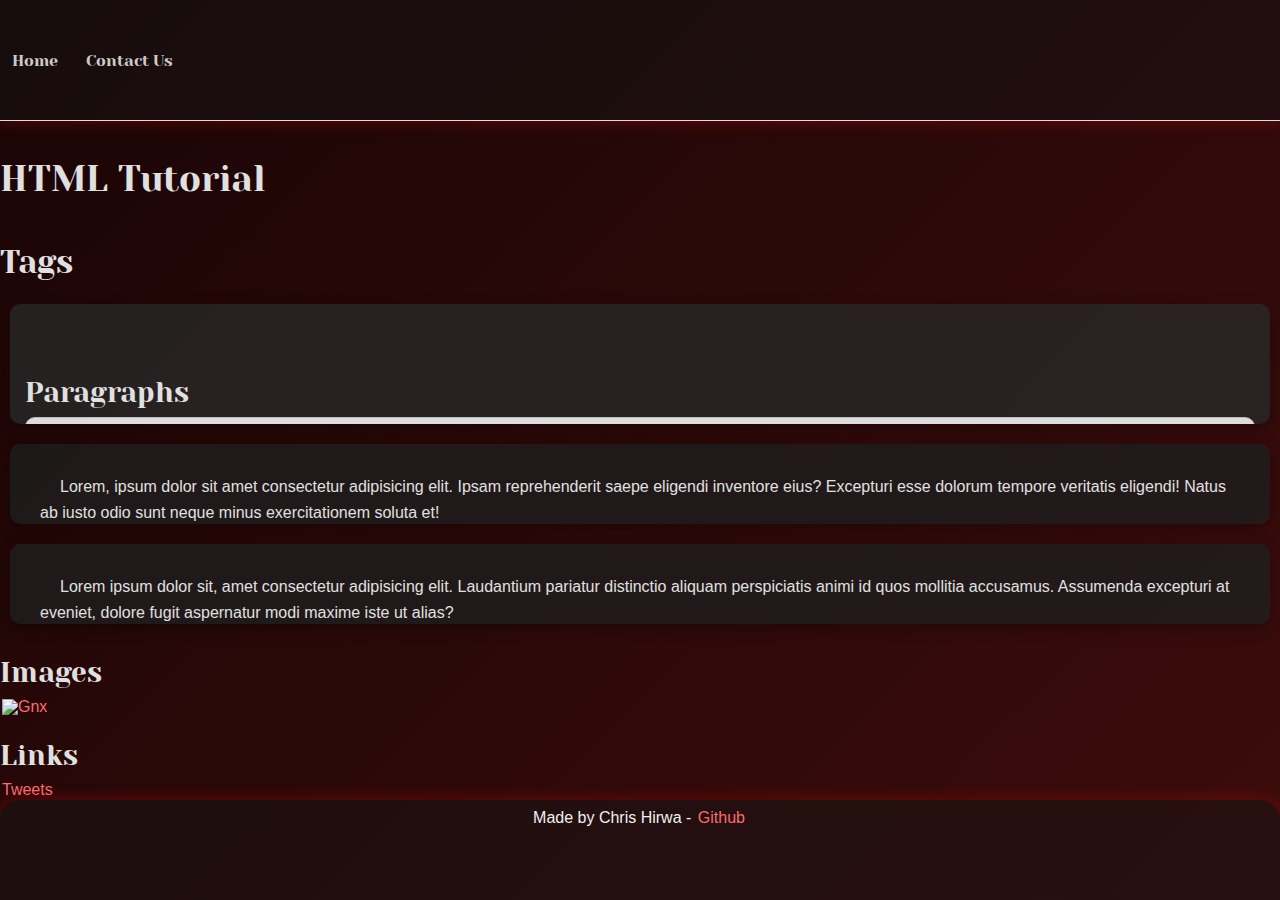
==== css_basic/index.html @ 86a2d5c6 "Create index.html" ====
<!DOCTYPE html>
<html lang="en">
<head>
    <meta charset="UTF-8">
    <meta name="viewport" content="width=device-width, initial-scale=1.0">
    <link href="base.css" rel="stylesheet">
    <link href="styles.css" rel="stylesheet">
    <title>Make a cool first webpage</title>
</head>
<body>
    <header>
        <ul>
            <li><a href="index.html">Home</a></li>
            <li><a href="#">Contact Us</a></li>
        </ul>
    </header>
    <h1>HTML Tutorial</h1>
    <h2>Tags</h2>
    <aside>
        <h3>Paragraphs</h3>
        <p>Lorem ipsum dolor sit amet consectetur adipisicing elit. 
            Consequatur deleniti dolorem iusto, asperiores, 
            sed veniam repellat modi quisquam quaerat adipisci 
            rerum ipsum error similique tempore non doloribus. Nulla, temporibus facere.</p>
    </aside>
    <article>
        <p>
            Lorem, ipsum dolor sit amet consectetur adipisicing elit. 
            Ipsam reprehenderit saepe eligendi inventore eius? 
            Excepturi esse dolorum tempore veritatis eligendi! 
            Natus ab iusto odio sunt neque minus exercitationem soluta et!
        </p>
    </article>
    <article>
        <p>
            Lorem ipsum dolor sit, amet consectetur adipisicing elit. 
            Laudantium pariatur distinctio aliquam perspiciatis 
            animi id quos mollitia accusamus. Assumenda excepturi at 
            eveniet, dolore fugit aspernatur modi maxime iste ut alias?
        </p>
    </article>
    <h3>Images</h3>
    <a href="https://www.google.com/url?sa=i&url=https%3A%2F%2Fopen.spotify.com%2Falbum%2F0hvT3yIEysuuvkK73vgdcW&psig=AOvVaw0jauoO6gMfcxuPmxiEQUZ4&ust=1737208233658000&source=images&cd=vfe&opi=89978449&ved=0CBQQjRxqFwoTCIjEvpDz_IoDFQAAAAAdAAAAABAE">
        <img src="https://i.scdn.co/image/ab67616d0000b273d9985092cd88bffd97653b58" alt="Gnx">
    </a>

    <h3>Links</h3>
		<a href="tweets.html">Tweets</a>
</article>
<footer>Made by Chris Hirwa - <a href="https://github.com/c-hirwa" target="_blank">Github</a></footer>
</body>
</html>
---- css_basic/base.css ----
@import url(https://fonts.googleapis.com/css?family=Yeseva+One);
@import url(https://fonts.googleapis.com/css?family=Josefin+Sans:400,700,700italic,400italic);


html, body {
	height: 100%;
	min-height: 100%;
}
html, body, div, span, applet, object, iframe,
h1, h2, h3, h4, h5, h6, p, blockquote, pre,
a, abbr, acronym, address, big, cite, code,
del, dfn, img, ins, kbd, q, s, samp,
small, strike, sub, sup, tt, var,
b, u, i, center,
dl, dt, dd,
fieldset, form, label, legend,
table, caption, tbody, tfoot, thead, tr, th, td,
article, aside, canvas, details, embed, 
figure, figcaption, footer, header, hgroup, 
menu, nav, output, ruby, section, summary,
time, mark, audio, video {
	margin: 0;
	padding: 0;
	border: 0;
	font-size: 100%;
	font: inherit;
	vertical-align: baseline;
}
article, aside, details, figcaption, figure, 
footer, header, hgroup, menu, nav, section {
	display: block;
}
body {
	line-height: 1;
	min-width: 100%;
}
blockquote, q {
	quotes: none;
}
blockquote:before, blockquote:after,
q:before, q:after {
	content: '';
	content: none;
}
table {
	border-collapse: collapse;
	border-spacing: 0;
}



body {
	font-family: 'Josefin Sans', serif;
	color: rgba(0, 0, 0, 0.8);
}
h1, h2, h3, h4, h5, h6, header {
	font-family: 'Yeseva One', sans-serif;
}

header {
	border-bottom: 1px solid rgb(221,221,221);
	transition: border-bottom-color 1s ease;
}
header a {
	color: rgba(255, 255, 255, 0.8);
}
aside {
	background: #FAFAFA;
}
aside p {
	border: 1px solid #bbb;
	background: #ddd;
	color: black;
}
footer a {
	color: rgba(0, 0, 0, 0.8);
}
a {
	color: #F80002;
}


/* Positioning and margins */

@media (min-width: 1100px) {
	body {
		width: 1100px;
		margin: 0 auto;
	}
}

article {
	padding: 50px 15px;
}
article > *:first-child {
	margin-top: 0;
}
aside {
	padding: 50px 15px;
}
header .right {
	float: right;
	margin: 0 10px 15px;
}


/* Header */
header {
	padding: 20px 0;
	height: 80px;
}
header ul {
	list-style: none;
	margin: 0;
	padding: 0;
}
header li {
	display: inline;
	vertical-align:middle;
}
header li:first-child {
	margin: 0;
}
header li a {
	margin: 0 10px;
}
header li.logo {
	font-size: 36px;
}
header a {
	text-decoration: none;
}


/* Aside */

aside p {
	border-radius: 10px;
	padding: 20px 20px;
}


/* Footer */

footer {
	padding: 5px 15px;
	height: 80px;
}


/* Text styles and margins */

p {
	margin-bottom: 15px;
}
h1 {
	font-size: 36px;
	margin: 40px 0 20px;
}
h2 {
	font-size: 32px;
	margin: 30px 0 15px;
}
h3 {
	font-size: 28px;
	margin: 25px 0 10px;
}
h4 {
	font-size: 20px;
	font-weight: bold;
	margin: 20px 0 10px;
}
h5 {
	font-size: 18px;
	font-weight: bold;
	margin: 15px 0 10px;
}
h6 {
	font-weight: bold;
	margin: 5px 0;
}

@media (max-width: 800px) {
  body.works_on_smartphone {
  	display: block;
  }
  body.works_on_smartphone main {
  	display: block;
  }
  header .right {
  	float: none;
  }
}
---- css_basic/styles.css ----
body {
    display: flex;        
    flex-direction: column;
    height: 100vh;
    font-family: 'Roboto', Arial, sans-serif;
    background: linear-gradient(135deg, #1a0505, #3d0c0c);
    color: #e0e0e0;
    margin: 0;
    padding: 0;
    position: relative;
}


main {
    display: flex;
    flex-direction: row;
    flex: auto;
}

article {
    flex: 2;
    overflow-y: auto;
    background-color: rgba(30, 30, 30, 0.8);
    padding: 20px;
    box-shadow: 0 5px 15px rgba(0,0,0,0.3);
    margin: 10px;
    border-radius: 10px;
    transition: transform 0.3s ease, box-shadow 0.3s ease;
}

article:hover {
    transform: translateY(-5px);
    box-shadow: 0 8px 20px rgba(255,0,0,0.2);
}

aside {
    flex: 1;                     
    overflow-y: auto;
    background-color: rgba(40, 40, 40, 0.8);
    margin: 10px;
    border-radius: 10px;
    box-shadow: 0 5px 15px rgba(0,0,0,0.3);
    transition: transform 0.3s ease, box-shadow 0.3s ease;
}

aside:hover {
    transform: translateY(-5px);
    box-shadow: 0 8px 20px rgba(255,0,0,0.2);
}

header {
    display: flex;
    flex-direction: row;
    justify-content: space-between;
    align-items: center;
    background-color: rgba(20, 20, 20, 0.5);
    color: #f0f0f0;
    text-align: center;
    box-shadow: 0 0 15px rgba(255,0,0,0.3);
    position: relative;
}

body header h1 {
    display: flex;
    align-items: flex-start;
    margin-left: 50px;
    position: relative;
    text-shadow: 0 0 10px rgba(255,0,0,0.5);
}

body header ul {
    margin-right: 50px;
    list-style-type: none;
    align-items: flex-end;
    border-radius: 10px;
    position: relative;
}

body header ul li {
    display: inline;
    margin-right: 20px;
}

p {
    padding: 10px;
    line-height: 1.6;
}

a {
    padding: 2px;
    color: #ff6b6b;
    text-decoration: none;
    transition: color 0.3s ease, font-size 0.3s ease, text-shadow 0.3s ease;
}

a:hover {
    color: #f92222;
    font-size: 20px;
    text-shadow: 0 0 5px rgba(255, 0, 0, 0.5);
}

footer {
    background-color: rgba(20, 20, 20, 0.5);
    color: #f0f0f0;
    text-align: center;
    padding: 10px;
    margin-top: auto;
    box-shadow: 0 0 15px rgba(255,0,0,0.3);
    border-radius: 20px 20px 0 0;
    position: relative;
}



footer a {
    color: #ff6b6b;
    position: relative;
    z-index: 1;
}

.logo {
    font-size: 2em;
    margin-right: 20px;
}

article h2 {
    color: #ff4040;
    border-bottom: 2px solid #800000;
    padding-bottom: 10px;
    transition: color 0.3s ease, border-color 0.3s ease;
}

article h2:hover {
    color: #ff6b6b;
    border-color: #ff6b6b;
}

article p {
    text-indent: 20px;
}

aside h2 {
    color: #ff4040;
    transition: color 0.3s ease;
}

aside h2:hover {
    color: #ff6b6b;
}

aside ol {
    padding-left: 20px;
}

aside li {
    margin-bottom: 10px;
}
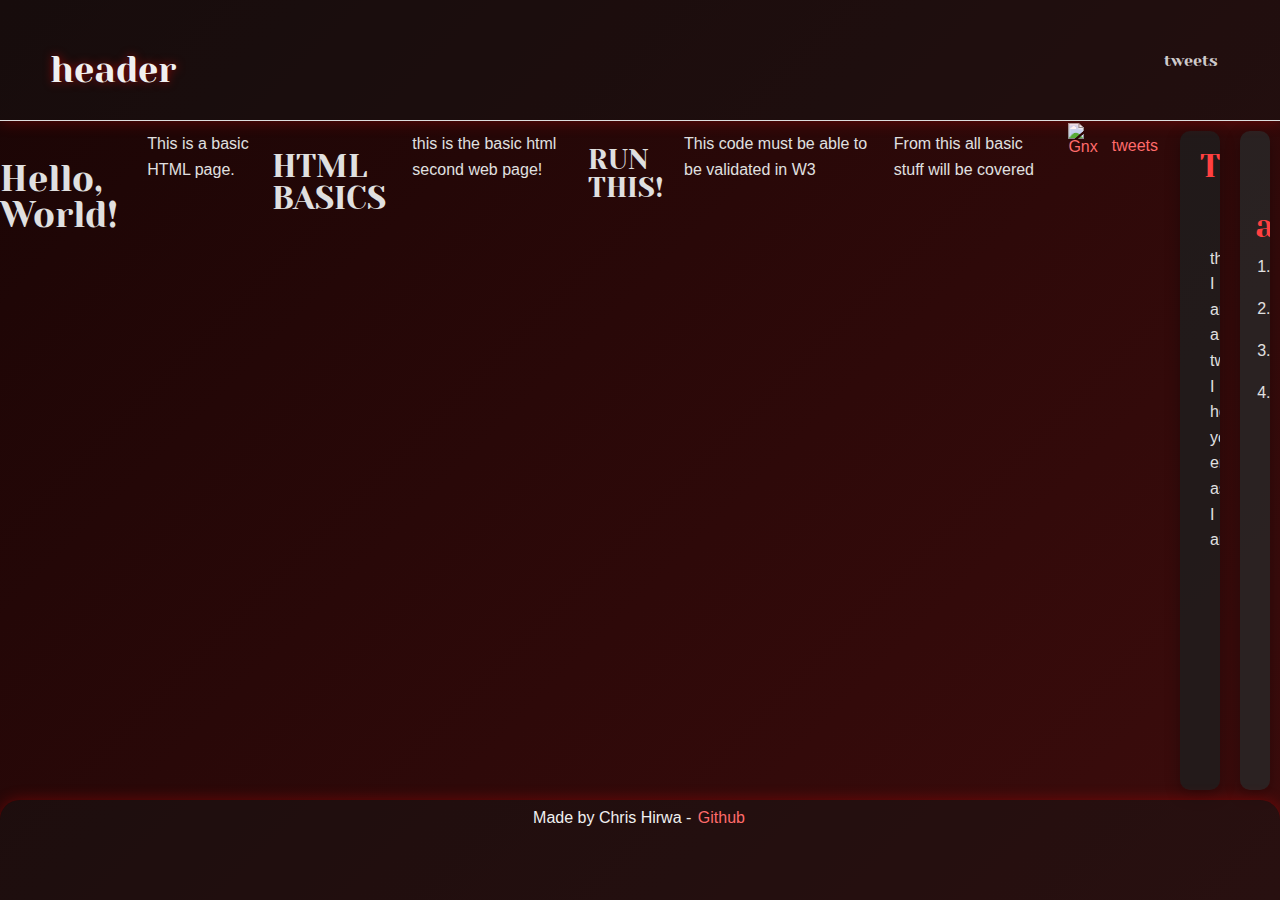
==== commit 5831dbdb: "Update index.html" ====
--- a/css_basic/index.html
+++ b/css_basic/index.html
@@ -1,52 +1,49 @@
 <!DOCTYPE html>
 <html lang="en">
-<head>
-    <meta charset="UTF-8">
-    <meta name="viewport" content="width=device-width, initial-scale=1.0">
-    <link href="base.css" rel="stylesheet">
-    <link href="styles.css" rel="stylesheet">
-    <title>Make a cool first webpage</title>
-</head>
-<body>
-    <header>
-        <ul>
-            <li><a href="index.html">Home</a></li>
-            <li><a href="#">Contact Us</a></li>
-        </ul>
-    </header>
-    <h1>HTML Tutorial</h1>
-    <h2>Tags</h2>
-    <aside>
-        <h3>Paragraphs</h3>
-        <p>Lorem ipsum dolor sit amet consectetur adipisicing elit. 
-            Consequatur deleniti dolorem iusto, asperiores, 
-            sed veniam repellat modi quisquam quaerat adipisci 
-            rerum ipsum error similique tempore non doloribus. Nulla, temporibus facere.</p>
-    </aside>
-    <article>
-        <p>
-            Lorem, ipsum dolor sit amet consectetur adipisicing elit. 
-            Ipsam reprehenderit saepe eligendi inventore eius? 
-            Excepturi esse dolorum tempore veritatis eligendi! 
-            Natus ab iusto odio sunt neque minus exercitationem soluta et!
-        </p>
-    </article>
-    <article>
-        <p>
-            Lorem ipsum dolor sit, amet consectetur adipisicing elit. 
-            Laudantium pariatur distinctio aliquam perspiciatis 
-            animi id quos mollitia accusamus. Assumenda excepturi at 
-            eveniet, dolore fugit aspernatur modi maxime iste ut alias?
-        </p>
-    </article>
-    <h3>Images</h3>
-    <a href="https://www.google.com/url?sa=i&url=https%3A%2F%2Fopen.spotify.com%2Falbum%2F0hvT3yIEysuuvkK73vgdcW&psig=AOvVaw0jauoO6gMfcxuPmxiEQUZ4&ust=1737208233658000&source=images&cd=vfe&opi=89978449&ved=0CBQQjRxqFwoTCIjEvpDz_IoDFQAAAAAdAAAAABAE">
-        <img src="https://i.scdn.co/image/ab67616d0000b273d9985092cd88bffd97653b58" alt="Gnx">
-    </a>
+    <head>
+        <title>Chris</title>
+        <meta charset="UTF-8">
+        <link href="base.css" rel="stylesheet">
+        <link href="styles.css" rel="stylesheet">
+    </head>
+    <body>
+        <header>
+            <h1>header</h1>
+            <ul>
+                <li><a href="./tweets.html">tweets</a></li>
+            </ul>
+        </header>
+        <main>
+            <h1>Hello, World!</h1>
+            <p>This is a basic HTML page.</p>
+            <h2>HTML BASICS</h2>
+            <p>this is the basic html second web page!</p>
+            <h3>RUN THIS!</h3>
+            <p>This code must be able to be validated in W3</p>
+            <p>From this all basic stuff will be covered</p>
+            <a href="https://www.google.com/url?sa=i&url=https%3A%2F%2Fopen.spotify.com%2Falbum%2F0hvT3yIEysuuvkK73vgdcW&psig=AOvVaw0jauoO6gMfcxuPmxiEQUZ4&ust=1737208233658000&source=images&cd=vfe&opi=89978449&ved=0CBQQjRxqFwoTCIjEvpDz_IoDFQAAAAAdAAAAABAE">
+                <img src="https://i.scdn.co/image/ab67616d0000b273d9985092cd88bffd97653b58" alt="Gnx">
+            </a>
+            <a href="tweets.html">
+                <p>tweets</p>
+            </a>
 
-    <h3>Links</h3>
-		<a href="tweets.html">Tweets</a>
-</article>
+            <article>
+                <h2>Title</h2>
+                <p>
+                    Hello there! I am a tweet!<br>I hope you're enjoying as I am.
+                </p>
+            </article>
+            <aside>
+                <h2>aside</h2>
+                <ol>
+                    <li>list item</li>
+                    <li>list item</li>
+                    <li>list item</li>
+                    <li>list item</li>
+                </ol>
+            </aside>
+        </main>
 <footer>Made by Chris Hirwa - <a href="https://github.com/c-hirwa" target="_blank">Github</a></footer>
 </body>
 </html>
